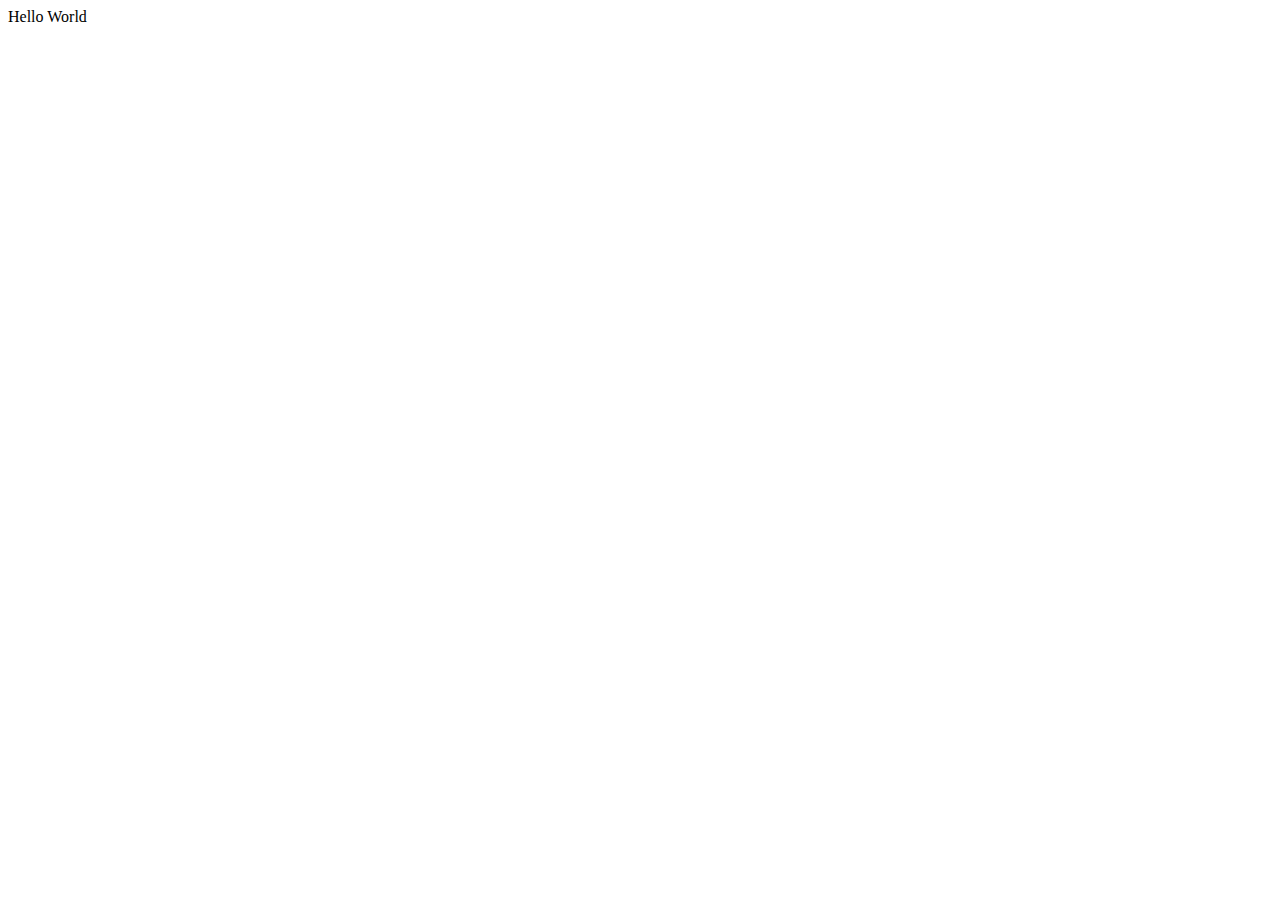
==== index.html @ 68d533dc "add index.html" ====
<!DOCTYPE html>
<html lang="en">
<head>
    <meta charset="UTF-8">
    <meta http-equiv="X-UA-Compatible" content="IE=edge">
    <meta name="viewport" content="width=device-width, initial-scale=1.0">
    <title>Hello World</title>
</head>
<body>
    Hello World
</body>
</html>
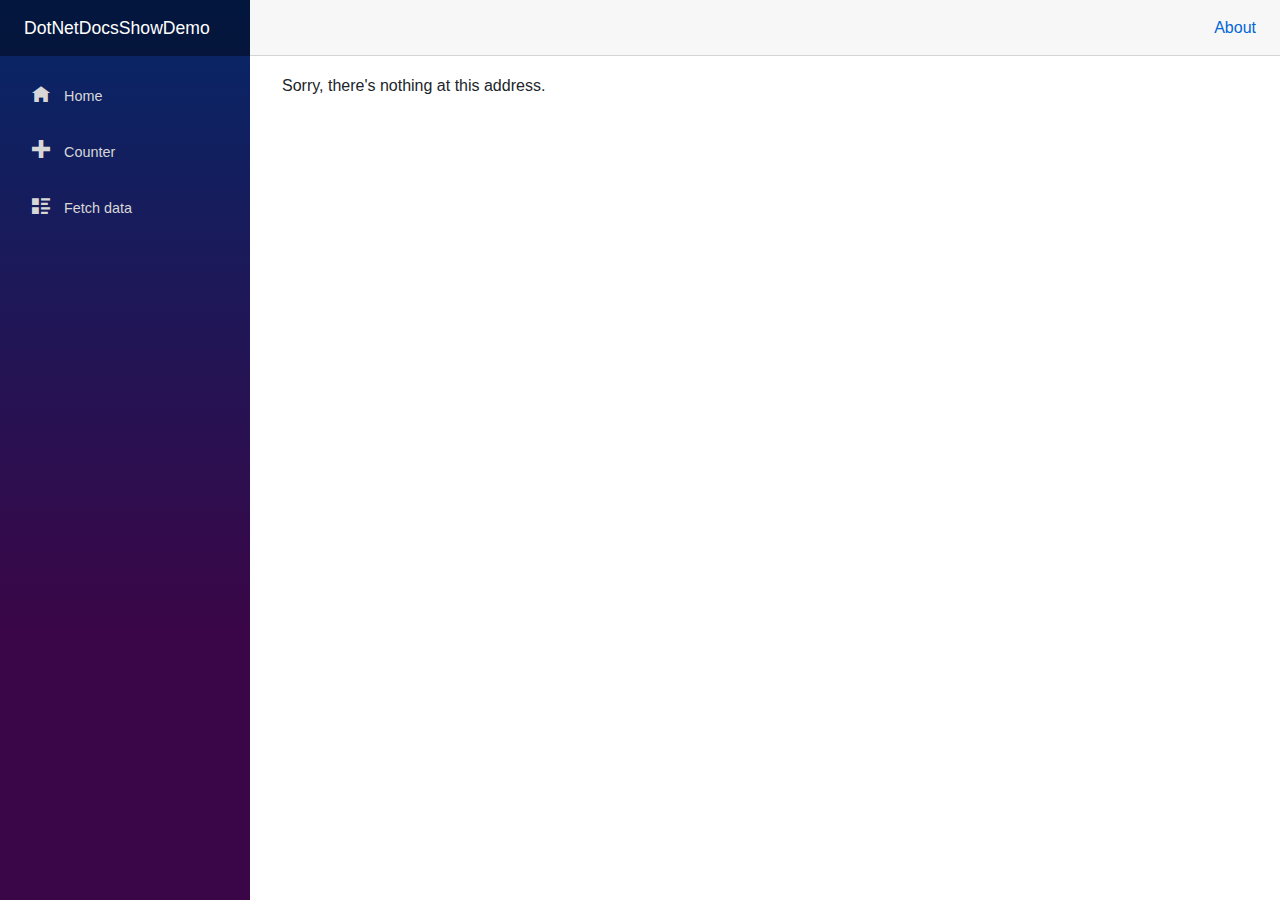
==== commit 3b9a17ad: "Add Blazor WASM" ====
--- a/index.html
+++ b/index.html
@@ -1,12 +1,25 @@
-<!DOCTYPE html>
-<html lang="en">
-<head>
-    <meta charset="UTF-8">
-    <meta http-equiv="X-UA-Compatible" content="IE=edge">
-    <meta name="viewport" content="width=device-width, initial-scale=1.0">
-    <title>Hello World</title>
-</head>
-<body>
-    Hello World
-</body>
-</html>+<!DOCTYPE html>
+<html>
+
+<head>
+    <meta charset="utf-8" />
+    <meta name="viewport" content="width=device-width, initial-scale=1.0, maximum-scale=1.0, user-scalable=no" />
+    <title>DotNetDocsShowDemo</title>
+    <base href="/" />
+    <link href="css/bootstrap/bootstrap.min.css" rel="stylesheet" />
+    <link href="css/app.css" rel="stylesheet" />
+    <link href="DotNetDocsShowDemo.styles.css" rel="stylesheet" />
+</head>
+
+<body>
+    <div id="app">Loading...</div>
+
+    <div id="blazor-error-ui">
+        An unhandled error has occurred.
+        <a href="" class="reload">Reload</a>
+        <a class="dismiss">🗙</a>
+    </div>
+    <script src="_framework/blazor.webassembly.js"></script>
+</body>
+
+</html>
--- a/css/app.css
+++ b/css/app.css
@@ -0,0 +1,50 @@
+@import url('open-iconic/font/css/open-iconic-bootstrap.min.css');
+
+html, body {
+    font-family: 'Helvetica Neue', Helvetica, Arial, sans-serif;
+}
+
+a, .btn-link {
+    color: #0366d6;
+}
+
+.btn-primary {
+    color: #fff;
+    background-color: #1b6ec2;
+    border-color: #1861ac;
+}
+
+.content {
+    padding-top: 1.1rem;
+}
+
+.valid.modified:not([type=checkbox]) {
+    outline: 1px solid #26b050;
+}
+
+.invalid {
+    outline: 1px solid red;
+}
+
+.validation-message {
+    color: red;
+}
+
+#blazor-error-ui {
+    background: lightyellow;
+    bottom: 0;
+    box-shadow: 0 -1px 2px rgba(0, 0, 0, 0.2);
+    display: none;
+    left: 0;
+    padding: 0.6rem 1.25rem 0.7rem 1.25rem;
+    position: fixed;
+    width: 100%;
+    z-index: 1000;
+}
+
+    #blazor-error-ui .dismiss {
+        cursor: pointer;
+        position: absolute;
+        right: 0.75rem;
+        top: 0.5rem;
+    }
--- a/DotNetDocsShowDemo.styles.css
+++ b/DotNetDocsShowDemo.styles.css
@@ -0,0 +1,134 @@
+/* /Shared/MainLayout.razor.rz.scp.css */
+.page[b-f86zgwv1hq] {
+    position: relative;
+    display: flex;
+    flex-direction: column;
+}
+
+.main[b-f86zgwv1hq] {
+    flex: 1;
+}
+
+.sidebar[b-f86zgwv1hq] {
+    background-image: linear-gradient(180deg, rgb(5, 39, 103) 0%, #3a0647 70%);
+}
+
+.top-row[b-f86zgwv1hq] {
+    background-color: #f7f7f7;
+    border-bottom: 1px solid #d6d5d5;
+    justify-content: flex-end;
+    height: 3.5rem;
+    display: flex;
+    align-items: center;
+}
+
+    .top-row[b-f86zgwv1hq]  a, .top-row .btn-link[b-f86zgwv1hq] {
+        white-space: nowrap;
+        margin-left: 1.5rem;
+    }
+
+    .top-row a:first-child[b-f86zgwv1hq] {
+        overflow: hidden;
+        text-overflow: ellipsis;
+    }
+
+@media (max-width: 640.98px) {
+    .top-row:not(.auth)[b-f86zgwv1hq] {
+        display: none;
+    }
+
+    .top-row.auth[b-f86zgwv1hq] {
+        justify-content: space-between;
+    }
+
+    .top-row a[b-f86zgwv1hq], .top-row .btn-link[b-f86zgwv1hq] {
+        margin-left: 0;
+    }
+}
+
+@media (min-width: 641px) {
+    .page[b-f86zgwv1hq] {
+        flex-direction: row;
+    }
+
+    .sidebar[b-f86zgwv1hq] {
+        width: 250px;
+        height: 100vh;
+        position: sticky;
+        top: 0;
+    }
+
+    .top-row[b-f86zgwv1hq] {
+        position: sticky;
+        top: 0;
+        z-index: 1;
+    }
+
+    .main > div[b-f86zgwv1hq] {
+        padding-left: 2rem !important;
+        padding-right: 1.5rem !important;
+    }
+}
+/* /Shared/NavMenu.razor.rz.scp.css */
+.navbar-toggler[b-0pyy4gakkv] {
+    background-color: rgba(255, 255, 255, 0.1);
+}
+
+.top-row[b-0pyy4gakkv] {
+    height: 3.5rem;
+    background-color: rgba(0,0,0,0.4);
+}
+
+.navbar-brand[b-0pyy4gakkv] {
+    font-size: 1.1rem;
+}
+
+.oi[b-0pyy4gakkv] {
+    width: 2rem;
+    font-size: 1.1rem;
+    vertical-align: text-top;
+    top: -2px;
+}
+
+.nav-item[b-0pyy4gakkv] {
+    font-size: 0.9rem;
+    padding-bottom: 0.5rem;
+}
+
+    .nav-item:first-of-type[b-0pyy4gakkv] {
+        padding-top: 1rem;
+    }
+
+    .nav-item:last-of-type[b-0pyy4gakkv] {
+        padding-bottom: 1rem;
+    }
+
+    .nav-item[b-0pyy4gakkv]  a {
+        color: #d7d7d7;
+        border-radius: 4px;
+        height: 3rem;
+        display: flex;
+        align-items: center;
+        line-height: 3rem;
+    }
+
+.nav-item[b-0pyy4gakkv]  a.active {
+    background-color: rgba(255,255,255,0.25);
+    color: white;
+}
+
+.nav-item[b-0pyy4gakkv]  a:hover {
+    background-color: rgba(255,255,255,0.1);
+    color: white;
+}
+
+@media (min-width: 641px) {
+    .navbar-toggler[b-0pyy4gakkv] {
+        display: none;
+    }
+
+    .collapse[b-0pyy4gakkv] {
+        /* Never collapse the sidebar for wide screens */
+        display: block;
+    }
+}
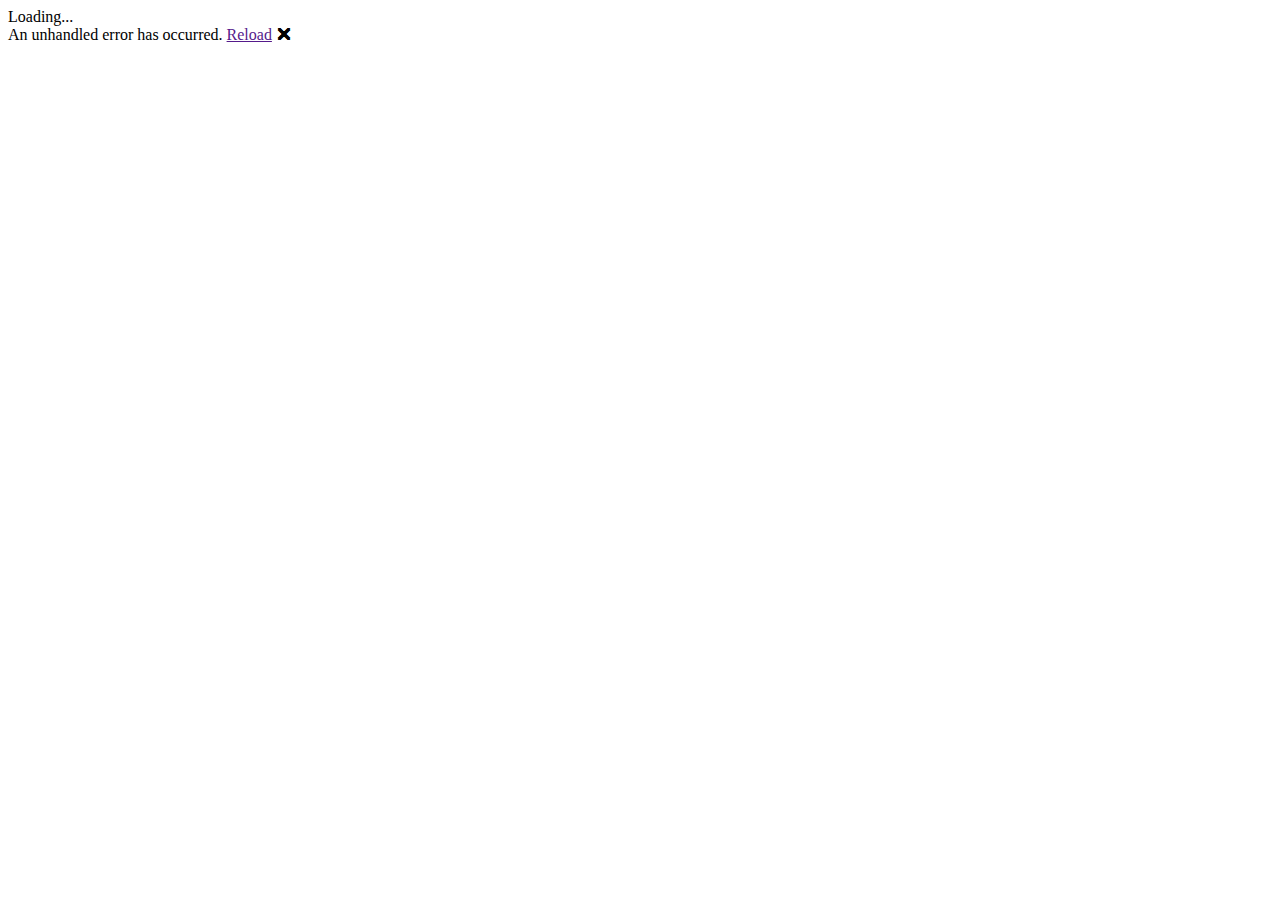
==== commit c6814355: "Add base tag" ====
--- a/index.html
+++ b/index.html
@@ -5,7 +5,7 @@
     <meta charset="utf-8" />
     <meta name="viewport" content="width=device-width, initial-scale=1.0, maximum-scale=1.0, user-scalable=no" />
     <title>DotNetDocsShowDemo</title>
-    <base href="/" />
+    <base href="/DotNetDocsShowDemo/" />
     <link href="css/bootstrap/bootstrap.min.css" rel="stylesheet" />
     <link href="css/app.css" rel="stylesheet" />
     <link href="DotNetDocsShowDemo.styles.css" rel="stylesheet" />
